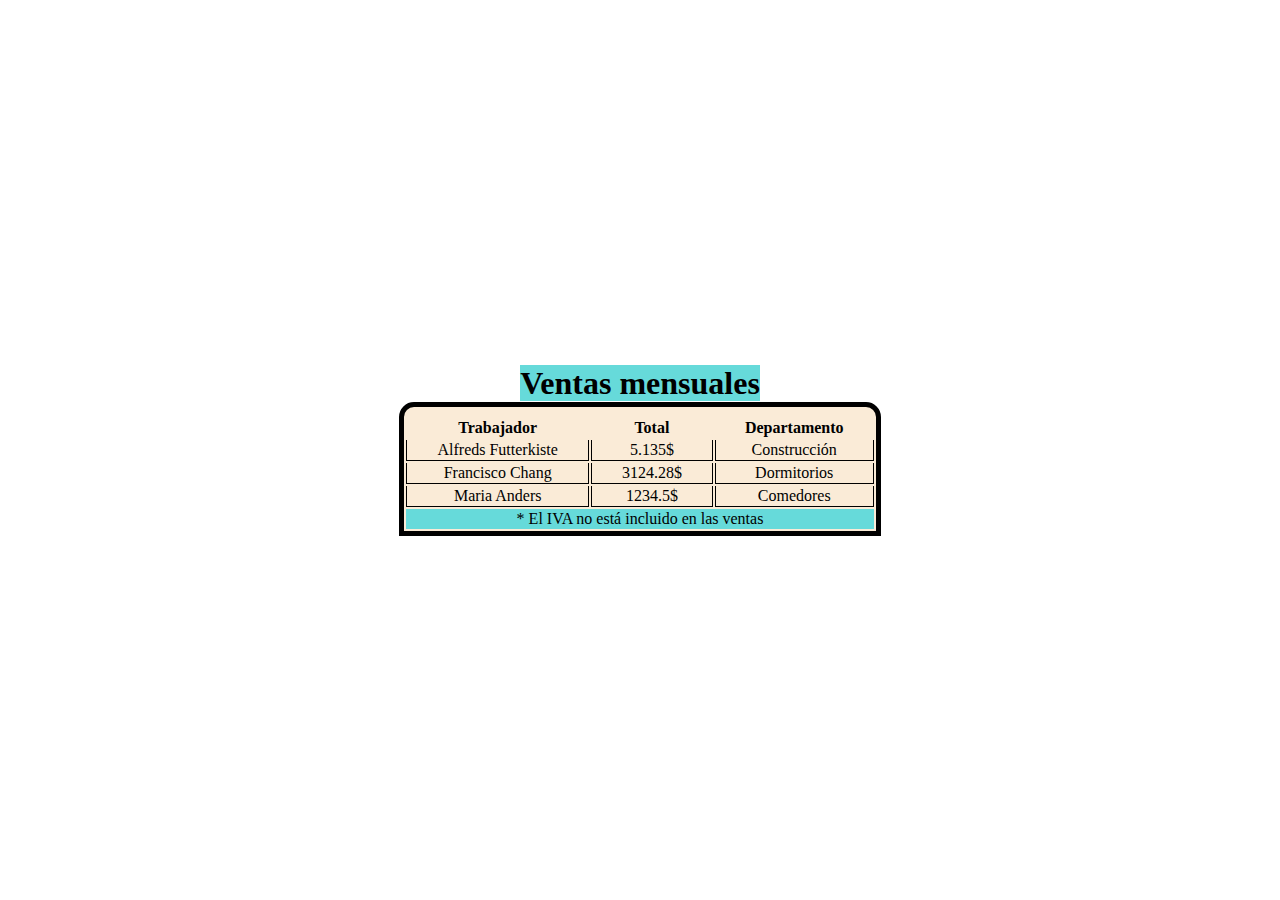
==== border radius.html @ 1f2eb2a1 "radius" ====
<!DOCTYPE html>
<html lang="en">
<head>
    <meta charset="UTF-8">
    <meta name="viewport" content="width=device-width, initial-scale=1.0">
    <title>Border radius circular</title>
    <link rel="stylesheet" href="styles/borderrad.css">
</head>
<body>
    <div>
        <h1>Ventas mensuales</h1>
        <table>
            <thead>
                <tr>
                    <th>Trabajador</th>
                    <th>Total</th>
                    <th>Departamento</th>
                </tr>
            </thead>
            <tbody>
                <tr>
                    <td>Alfreds Futterkiste</td>
                    <td>5.135$</td>
                    <td>Construcción</td>
                </tr>
                <tr>
                    <td>Francisco Chang</td>
                    <td>3124.28$</td>
                    <td>Dormitorios</td>
                </tr>
                <tr>
                    <td>Maria Anders</td>
                    <td>1234.5$</td>
                    <td>Comedores</td>
                </tr>
            </tbody>
            <tfoot>
                <tr>
                    <td colspan="3">* El IVA no está incluido en las ventas</td>
                </tr>
            </tfoot>
        </table>
    </div>
</body>
</html>
---- styles/borderrad.css ----
body {
    display: flex;
    justify-content: center;
    align-items: center;
    height: 100vh;
    margin: 0;
}

div{
    text-align: center;
}

h1{
    margin-bottom: 0px;
    display: inline;
    background-color: rgb(102, 218, 218);
}

table, tr, td{
    border: 1px solid black;
    text-align: center;
}

td, th{
    padding-left: 30px;
    padding-right: 30px;
}

th{
    padding-top: 10px;
}

table{
    border-top-left-radius: 15px;
    border-top-right-radius: 15px;
    border-width: 5px;
    background-color: antiquewhite;
}

tr > td{
    border-top: none;
}

tfoot > tr > td{
    border: none;
    background-color: rgb(102, 218, 218);
}
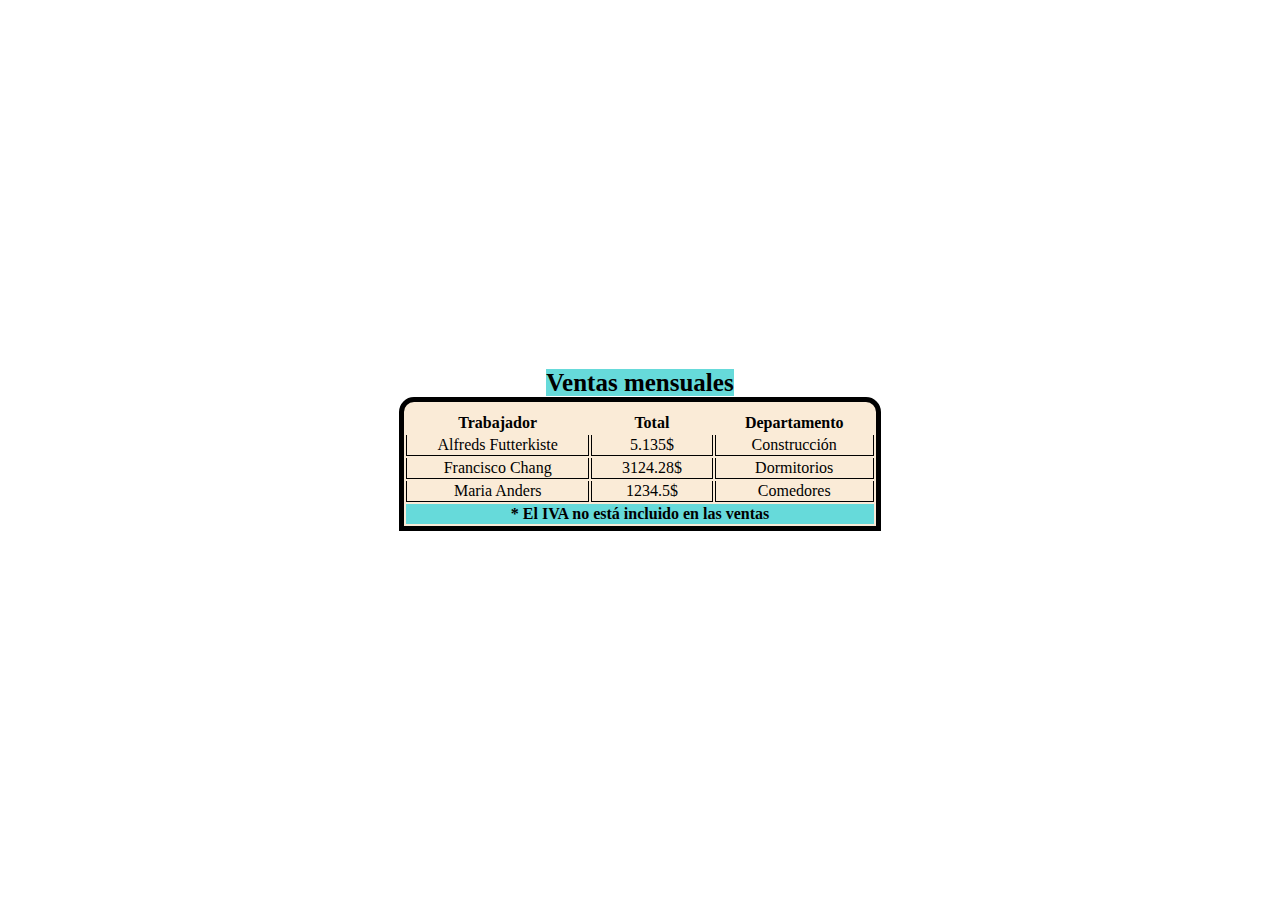
==== commit 9541dcf2: "subida" ====
--- a/border radius.html
+++ b/border radius.html
@@ -8,8 +8,8 @@
 </head>
 <body>
     <div>
-        <h1>Ventas mensuales</h1>
         <table>
+            <caption><span>Ventas mensuales</span></caption>
             <thead>
                 <tr>
                     <th>Trabajador</th>
--- a/styles/borderrad.css
+++ b/styles/borderrad.css
@@ -10,9 +10,9 @@
     text-align: center;
 }
 
-h1{
-    margin-bottom: 0px;
-    display: inline;
+span{
+    font-size: 25px;
+    font-weight: bold;
     background-color: rgb(102, 218, 218);
 }
 
@@ -44,4 +44,5 @@
 tfoot > tr > td{
     border: none;
     background-color: rgb(102, 218, 218);
+    font-weight: bold;
 }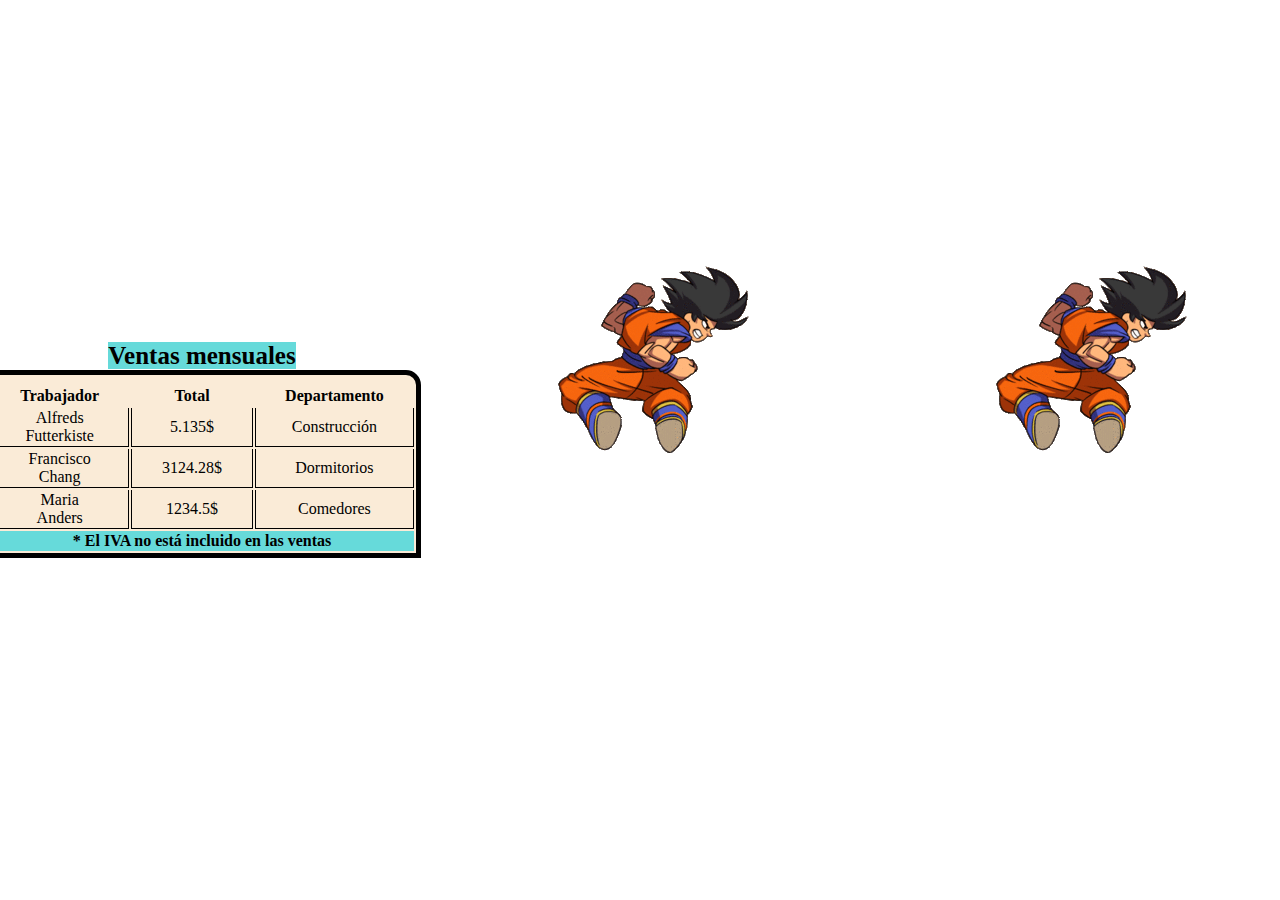
==== commit 8912efa9: "outline" ====
--- a/border radius.html
+++ b/border radius.html
@@ -1,45 +1,49 @@
 <!DOCTYPE html>
 <html lang="en">
-<head>
-    <meta charset="UTF-8">
-    <meta name="viewport" content="width=device-width, initial-scale=1.0">
+  <head>
+    <meta charset="UTF-8" />
+    <meta name="viewport" content="width=device-width, initial-scale=1.0" />
     <title>Border radius circular</title>
-    <link rel="stylesheet" href="styles/borderrad.css">
-</head>
-<body>
+    <link rel="stylesheet" href="styles/borderrad.css" />
+  </head>
+  <body>
     <div>
-        <table>
-            <caption><span>Ventas mensuales</span></caption>
-            <thead>
-                <tr>
-                    <th>Trabajador</th>
-                    <th>Total</th>
-                    <th>Departamento</th>
-                </tr>
-            </thead>
-            <tbody>
-                <tr>
-                    <td>Alfreds Futterkiste</td>
-                    <td>5.135$</td>
-                    <td>Construcción</td>
-                </tr>
-                <tr>
-                    <td>Francisco Chang</td>
-                    <td>3124.28$</td>
-                    <td>Dormitorios</td>
-                </tr>
-                <tr>
-                    <td>Maria Anders</td>
-                    <td>1234.5$</td>
-                    <td>Comedores</td>
-                </tr>
-            </tbody>
-            <tfoot>
-                <tr>
-                    <td colspan="3">* El IVA no está incluido en las ventas</td>
-                </tr>
-            </tfoot>
-        </table>
+      <table>
+        <caption>
+          <span>Ventas mensuales</span>
+        </caption>
+        <thead>
+          <tr>
+            <th>Trabajador</th>
+            <th>Total</th>
+            <th>Departamento</th>
+          </tr>
+        </thead>
+        <tbody>
+          <tr>
+            <td>Alfreds Futterkiste</td>
+            <td>5.135$</td>
+            <td>Construcción</td>
+          </tr>
+          <tr>
+            <td>Francisco Chang</td>
+            <td>3124.28$</td>
+            <td>Dormitorios</td>
+          </tr>
+          <tr>
+            <td>Maria Anders</td>
+            <td>1234.5$</td>
+            <td>Comedores</td>
+          </tr>
+        </tbody>
+        <tfoot>
+          <tr>
+            <td colspan="3">* El IVA no está incluido en las ventas</td>
+          </tr>
+        </tfoot>
+      </table>
     </div>
-</body>
+    <img src="imagenes/goku.gif" alt="Drop Shadow"class="box-shadow">
+    <img src="imagenes/goku.gif" alt="Drop Shadow" class="drop-shadow">
+  </body>
 </html>--- a/styles/borderrad.css
+++ b/styles/borderrad.css
@@ -2,6 +2,7 @@
     display: flex;
     justify-content: center;
     align-items: center;
+    gap: 30px;
     height: 100vh;
     margin: 0;
 }
@@ -45,4 +46,12 @@
     border: none;
     background-color: rgb(102, 218, 218);
     font-weight: bold;
+}
+
+.box-shadow:hover {
+    box-shadow: 10px 10px 20px orange;
+}
+
+.drop-shadow:hover {
+    filter: drop-shadow(10px 10px 10px orange);
 }